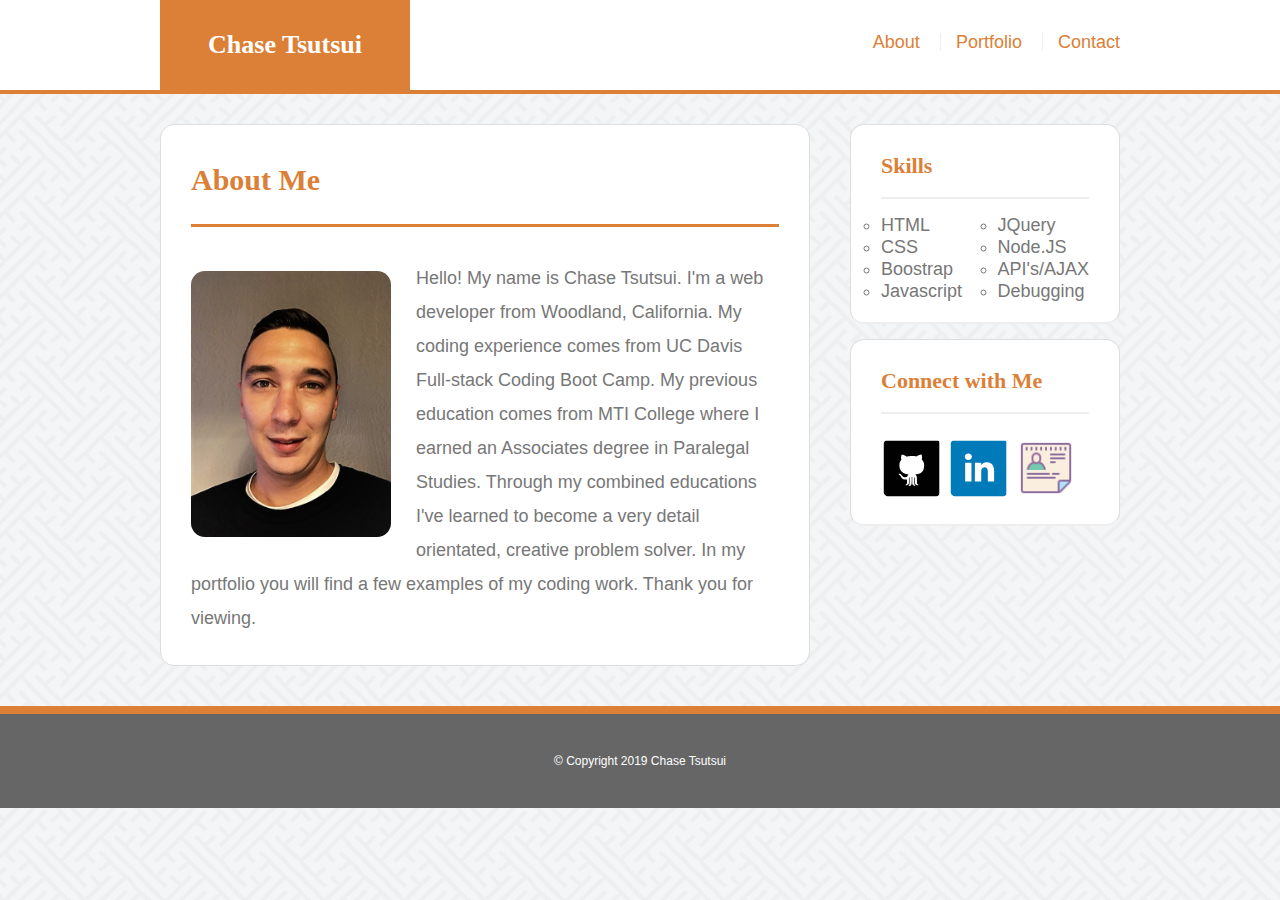
==== index.html @ 7ce08eb9 "updated portfolio" ====
<!DOCTYPE html>
<html lang="en">

<head>
    <meta charset="UTF-8">
    <meta name="viewport" content="width=device-width, initial-scale=1.0">
    <meta http-equiv="X-UA-Compatible" content="ie=edge">
    <link rel="stylesheet" type="text/css" href="assets/css/reset.css">
    <link rel="stylesheet" type="text/css" href="assets/css/style.css">
    <title>About Me</title>
</head>

<body>
    <header id="masthead">
        <div class="container">
            <a href="index.html" id="logo">Chase Tsutsui</a>
            <nav>
                <a href="index.html">About</a>
                <a href="portfolio.html">Portfolio</a>
                <a href="contact.html">Contact</a>
            </nav>
        </div>
    </header>
    <div id="main-container" class="container">
        <section class="main-section">
            <h1>About Me</h1>
            <br>

            <img src="assets/images/IMG_6195.jpg" class="auth-image" alt="Chase picture">

            <p>Hello! My name is Chase Tsutsui. I'm a web developer from Woodland, California. My
                coding experience comes from UC Davis Full-stack Coding Boot Camp. My previous education comes from MTI
                College where I earned an Associates degree in Paralegal Studies. Through my combined educations I've
                learned to become a very detail orientated, creative problem solver. In my
                portfolio you will find a few examples of my coding work. Thank you for viewing. </p>
        </section>
        <section class="sidebar">
            <div id="skills">
                <h2>Skills</h2>
                <ul style="float:left;">
                    <li>HTML</li>
                    <li>CSS</li>
                    <li>Boostrap</li>
                    <li>Javascript</li>
                </ul>
                <ul style="float:right;">
                    <li>JQuery</li>
                    <li>Node.JS</li>
                    <li>API's/AJAX</li>
                    <li>Debugging</li>
                </ul>
            </div>
        </section>

        <section class="sidebar">
            <div id="connect">
                <h2>Connect with Me</h2>
                <a href="https://github.com/chasetsutsui">
                    <img src="assets/images/iconfinder_github_square_black_107109.svg" class="social" alt="github"></a>
                <a href="https://linkedin.com/in/chasetsutsui530">
                    <img src="assets/images/iconfinder_linkedin_square_color_107091.svg" class="social"
                        alt="linkedIn"></a>
                <a href="assets/resume.docx">
                    <img src="assets/images/resume.png" class="social" alt="stackoverflow"></a>


            </div>
        </section>
    </div>

    <footer>
        <div class="container">
            &copy; Copyright 2019 Chase Tsutsui
        </div>
    </footer>
</body>

</html>
---- assets/css/style.css ----
*{
    box-sizing: border-box;

}
.main-section, .sidebar, img{
    border-radius: 14px;

}

#logo{
    font-size: 26px;
}
body{
    background: url('../images/interlaced.png');
    font-size: 18px;
    line-height: 34px;
    font-family: 'Arial', 'Helvetica Neue', Arial, Helvetica, sans-serif;
    color: #777;

}

li{
    list-style-type: circle;
}
.container{
    width: 100%;
    max-width: 960px;
    margin: 0 auto;
    clear: both;

}

h1, h2, h3, p{
    margin-bottom: 0;

}

p:last-child{
    margin-bottom: 0;

}

h1, h2, h3 {
    font-family: 'Georgia', Times, TImes New Roman, Serif;
    font-weight: 700;
    color: #db8036; 

}

h1 {
    font-size: 30px;
    line-height: 49px;
    border-bottom: 3px solid #db8036; 
    padding-bottom: 20px;

}

h2, h3{
    font-size: 22px;

}

#masthead{
    background: #fff;
    margin: 0 0 30px;
    z-index: 99;
    color: #fff;
    overflow: auto;
    border-bottom: 4px solid #db8036; 
    width: 100%;
   

}

#logo{
    width: 250px;
    height: 90px;
    background: #db8036; 
    float: left;
    font-family: 'Georgia', 'Times New Roman', Times, serif;
    text-align: center;
    line-height: 90px;
    color: #fff;
    font-weight: 700;
    text-decoration: none;
    
}

nav {
    float: right;
    margin-top: 25px;

}

nav a {
    color: #db8036; 
    text-decoration: none;
    margin-left: 15px;
    display: inline-block;
    border-left: 1px solid #efefef;
    padding-left: 15px;
    line-height: 18px;

}

nav a:first-child {
    border-left: 0 none;
}

.main-container{
    padding-top: 130px;

}

.main-section{
    background: #fff;
    padding: 30px;
    margin: 0 0 40px 0;
    width: 100%;
    max-width: 650px;
    float: left;
    border: 1px solid #ddd;

}

.auth-image{
    width: 200px;
    height: auto;
    margin-top: 10px;
    float: left;
    margin-right: 25px;

}

.sidebar{
    background: #fff;
    padding: 30px;
    width: 100%;
    max-width: 270px;
    float: right;
    border: 1px solid #ddd;
    margin-bottom: 20px;

}

h3, .sidebar, h2{
    border-bottom: 2px solid #eee;
    padding-bottom: 20px;
    margin-bottom: 15px;
    line-height: 22px;
}

.social{
    width: 62px;
    height: 62px;
    margin-top: 8px;
    margin-right: 5px;

}

.social:last-child{
    margin-right: 0;
}

footer{
    background: #666;
    color: #fff;
    padding: 30px 0;
    clear: both;
    border-top: 8px solid #db8036; 
    font-size: 12px;
    text-align: center;
}

/* portfolio page */

.work {
    position: relative;
    float: left;
    width: 274px;
    margin: 20px 0 25px;
    overflow: auto;
  }
  
  .work:nth-child(even) {
    margin-right: 40px;
  }
  
  .work img {
    width: 100%;
    border: 0 none;
    opacity: 0.8;
  }
  
  .work h3 {
    position: absolute;
    bottom: 20px;
    width: 100%;
    padding: 15px;
    margin-bottom: 0;
    font-weight: 300;
    line-height: 30px;
    color: #ffffff;
    text-align: center;
    background: #db8036; 
    border-bottom: 0;
  }
  
  .auth-image {
    float: left;
    width: 200px;
    height: auto;
    margin-top: 10px;
    margin-right: 25px;
  }
  
  /* contact page */
  
  #contact-form ul {
    margin-bottom: 20px;
  }
  
  #contact-form li {
    margin-bottom: 10px;
  }
  
  label,
  input[type=text],
  input[type=email],
  textarea {
    display: block;
    width: 100%;
  }
  
  input[type=text],
  input[type=email],
  textarea {
    height: 35px;
    padding: 0 10px;
    font-size: 14px;
    border: 1px solid #dddddd;
  }
  
  textarea {
    height: 200px;
  }
  
  input[type=submit] {
    padding: 10px 30px;
    font-size: 18px;
    color: #ffffff;
    cursor: pointer;
    background: #db8036; 
    border: 0 none;
  }
 
  @media only screen and (max-width: 985px) {
    .container{
        padding: 0 20px;
        max-width: 768px;
    }
   
    .main-section{
        max-width: 420px;
    }
.work {
    width: 100%;

}

.auth-image{
    width: 100%;
    margin-bottom: 20px;

    }
}

@media only screen and (max-width: 768px) {
    .main-section, .sidebar {
        max-width: 100%;

    }

 #main-container{
        overflow: auto;
     }

.sidebar{
    margin-bottom: 40px;
}

.work{
    width: 47%;
    margin-bottom: 10px;

}

.work:nth-child(even){
    margin-right: 0;

}
.work:nth-child(odd){
    float: right;

}
.auth-image{
    width: 50%;
    }
}

@media only screen and (max-width: 640px) {
    #masthead{
        position: static;
        margin-bottom: 20px;

    }
    header.container{
        padding: 0;

    }

    #main-container{
        padding-top: 0;
    }

    #logo, .work, .auth-image{
        width: 100%
    }

    nav{
        text-align: center;
        width: 100%;
        margin: 15px 0;
    }

    nav a {
        width: 30%;
        padding-left: 0;
        margin-left: 0;
    }
}
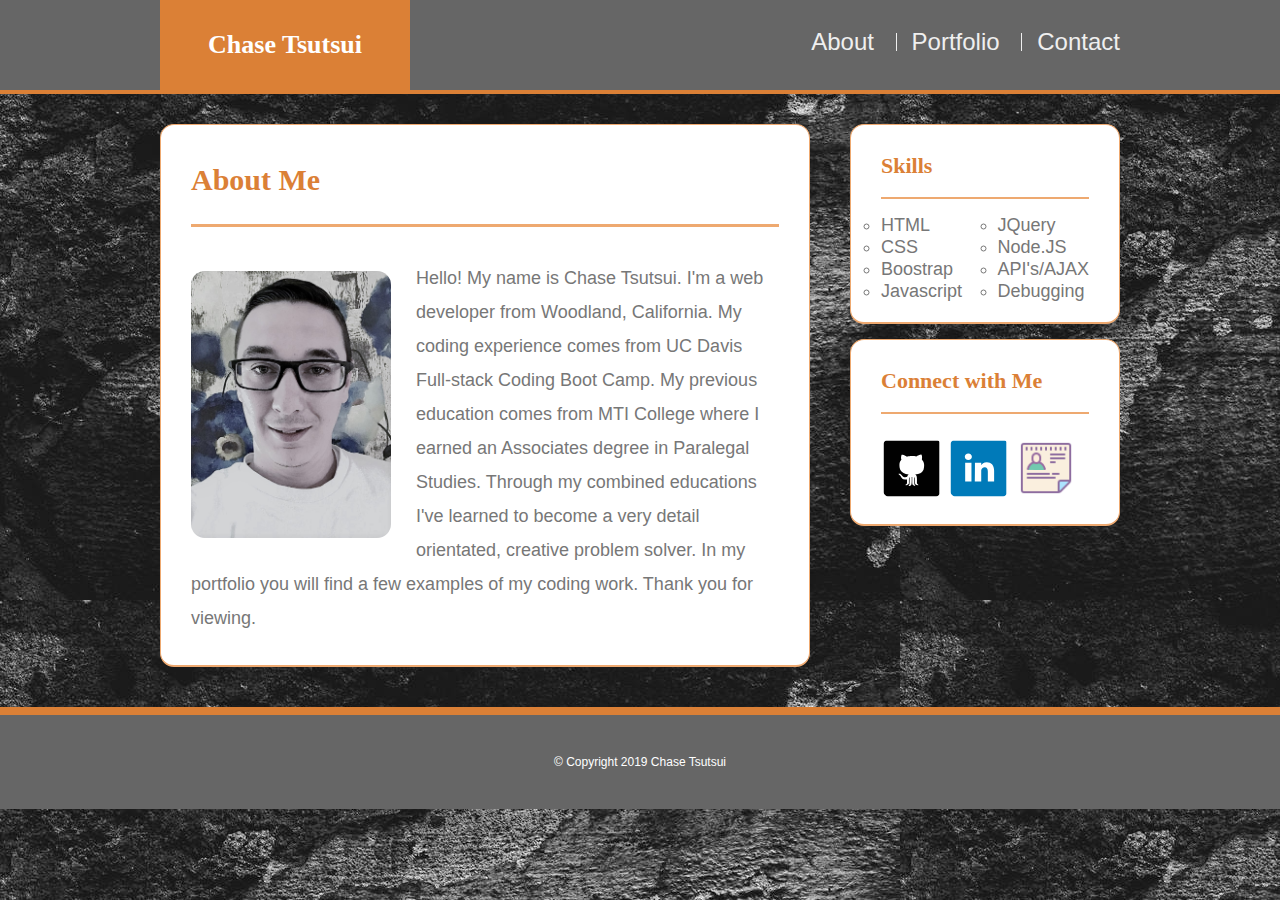
==== commit 5a5cef21: "styled port" ====
--- a/index.html
+++ b/index.html
@@ -26,7 +26,7 @@
             <h1>About Me</h1>
             <br>
 
-            <img src="assets/images/IMG_6195.jpg" class="auth-image" alt="Chase picture">
+            <img src="assets/images/IMG_6354.jpg" class="auth-image" alt="Chase picture">
 
             <p>Hello! My name is Chase Tsutsui. I'm a web developer from Woodland, California. My
                 coding experience comes from UC Davis Full-stack Coding Boot Camp. My previous education comes from MTI
--- a/assets/css/style.css
+++ b/assets/css/style.css
@@ -11,7 +11,7 @@
     font-size: 26px;
 }
 body{
-    background: url('../images/interlaced.png');
+    background: url('../images/interlaced.jpg');
     font-size: 18px;
     line-height: 34px;
     font-family: 'Arial', 'Helvetica Neue', Arial, Helvetica, sans-serif;
@@ -50,7 +50,7 @@
 h1 {
     font-size: 30px;
     line-height: 49px;
-    border-bottom: 3px solid #db8036; 
+    border-bottom: 3px solid #eea970; 
     padding-bottom: 20px;
 
 }
@@ -61,7 +61,7 @@
 }
 
 #masthead{
-    background: #fff;
+    background: #666;
     margin: 0 0 30px;
     z-index: 99;
     color: #fff;
@@ -89,17 +89,20 @@
 nav {
     float: right;
     margin-top: 25px;
+    font-size: 24px;
+    
 
 }
 
 nav a {
-    color: #db8036; 
+    color: #efefef; 
     text-decoration: none;
     margin-left: 15px;
     display: inline-block;
     border-left: 1px solid #efefef;
     padding-left: 15px;
     line-height: 18px;
+    
 
 }
 
@@ -119,7 +122,8 @@
     width: 100%;
     max-width: 650px;
     float: left;
-    border: 1px solid #ddd;
+    border: 1px solid #eea970; 
+    border-bottom: 2px solid #eea970;
 
 }
 
@@ -138,13 +142,13 @@
     width: 100%;
     max-width: 270px;
     float: right;
-    border: 1px solid #ddd;
+    border: 1px solid #eea970; 
     margin-bottom: 20px;
 
 }
 
 h3, .sidebar, h2{
-    border-bottom: 2px solid #eee;
+    border-bottom: 2px solid #eea970; 
     padding-bottom: 20px;
     margin-bottom: 15px;
     line-height: 22px;
